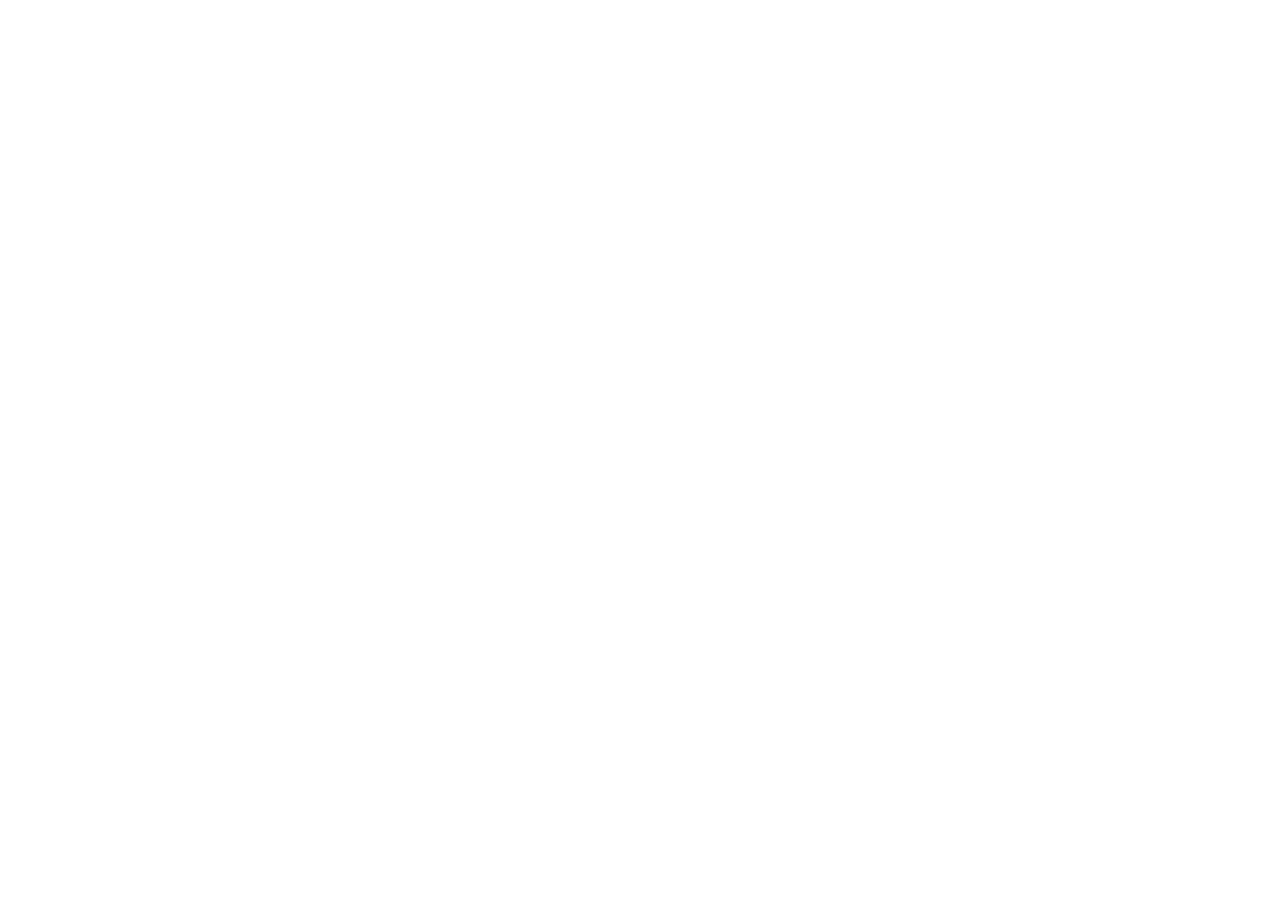
==== index.html @ 62c5e4b9 "Create index.html" ====
<!DOCTYPE html>
<html lang="en">
<head>
  <meta charset="UTF-8">
  <meta name="viewport" content="width=device-width, initial-scale=1.0">
  <title>Simple Platformer</title>
  <link rel="stylesheet" href="style.css">
</head>
<body>
  <div id="game-container">
    <div id="player"></div>
    <div class="platform" style="bottom: 20px; left: 20px; width: 200px;"></div>
    <div class="platform" style="bottom: 120px; left: 350px; width: 50px;"></div>
    <div class="platform" style="bottom: 250px; left: 514px; width: 80px;"></div>
    <div class="platform" style="bottom: 400px; left: 36px; width: 100px;"></div>
    <div id="flag" style="left: 400px; top: 36px;"></div>
  </div>
  <script src="script2.js"></script>
</body>
</html>
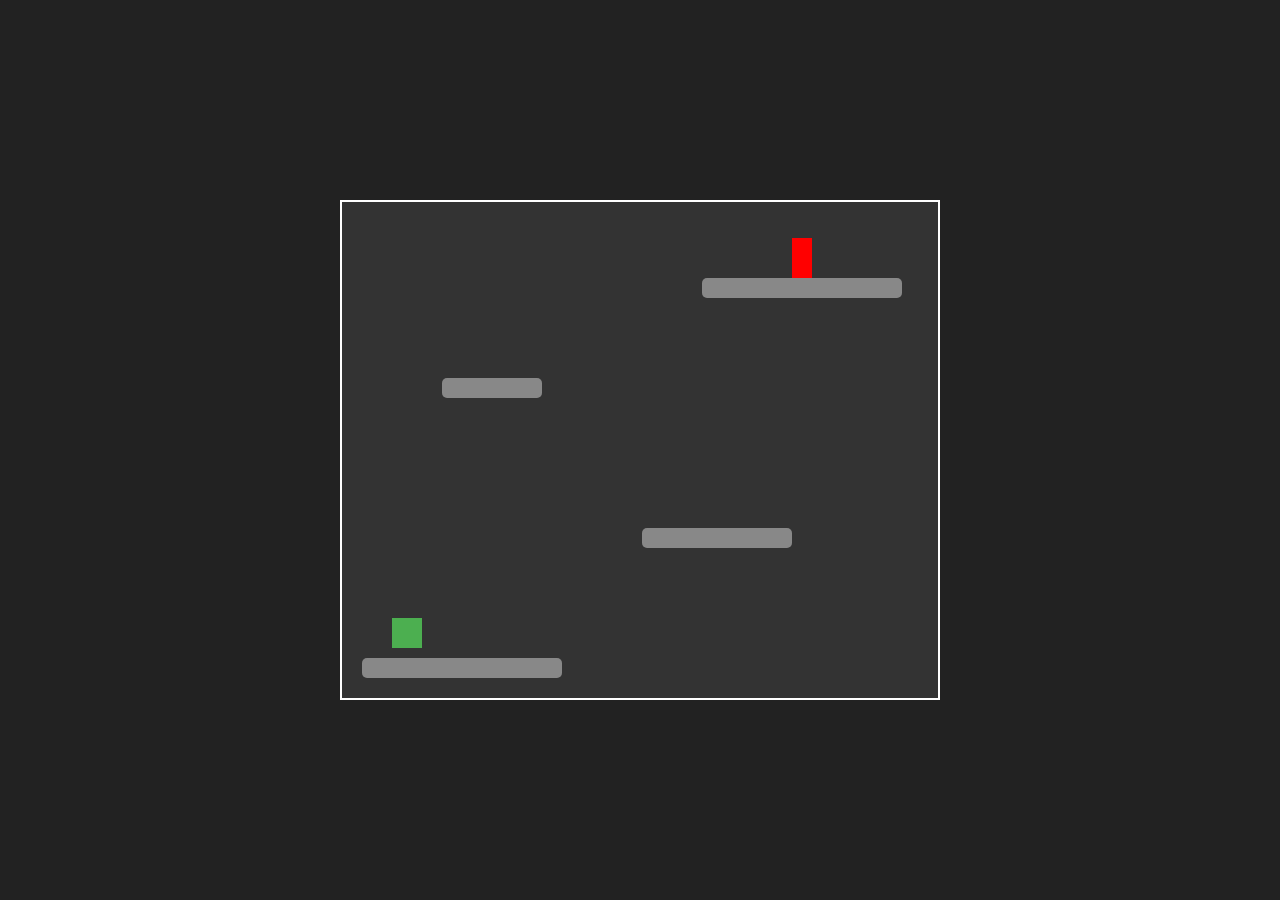
==== commit 264d60ee: "Rename html/index.html to index.html" ====
--- a/index.html
+++ b/index.html
@@ -7,14 +7,15 @@
   <link rel="stylesheet" href="style.css">
 </head>
 <body>
+
   <div id="game-container">
     <div id="player"></div>
     <div class="platform" style="bottom: 20px; left: 20px; width: 200px;"></div>
-    <div class="platform" style="bottom: 120px; left: 350px; width: 50px;"></div>
-    <div class="platform" style="bottom: 250px; left: 514px; width: 80px;"></div>
-    <div class="platform" style="bottom: 400px; left: 36px; width: 100px;"></div>
-    <div id="flag" style="left: 400px; top: 36px;"></div>
+    <div class="platform" style="bottom: 150px; left: 300px; width: 150px;"></div>
+    <div class="platform" style="bottom: 300px; left: 100px; width: 100px;"></div>
+    <div class="platform" style="bottom: 400px; left: 360px; width: 200px;"></div>
+    <div id="flag" style="left: 450px; top: 36px;"></div>
   </div>
-  <script src="script2.js"></script>
+  <script src="script.js"></script>
 </body>
 </html>
--- a/style.css
+++ b/style.css
@@ -0,0 +1,47 @@
+
+
+* {
+  box-sizing: border-box;
+  margin: 0;
+  padding: 0;
+}
+
+body {
+  display: flex;
+  justify-content: center;
+  align-items: center;
+  height: 100vh;
+  background-color: #222;
+}
+
+#game-container {
+  position: relative;
+  width: 600px;
+  height: 500px;
+  border: 2px solid #fff;
+  background-color: #333;
+  overflow: hidden;
+}
+
+#player {
+  position: absolute;
+  bottom: 50px;
+  left: 50px;
+  width: 30px;
+  height: 30px;
+  background-color: #4CAF50;
+}
+
+.platform {
+  position: absolute;
+  height: 20px;
+  background-color: #888;
+  border-radius: 5px;
+}
+
+#flag {
+    width: 20px;
+    height: 40px;
+    background-color: red;
+    position: absolute;
+}
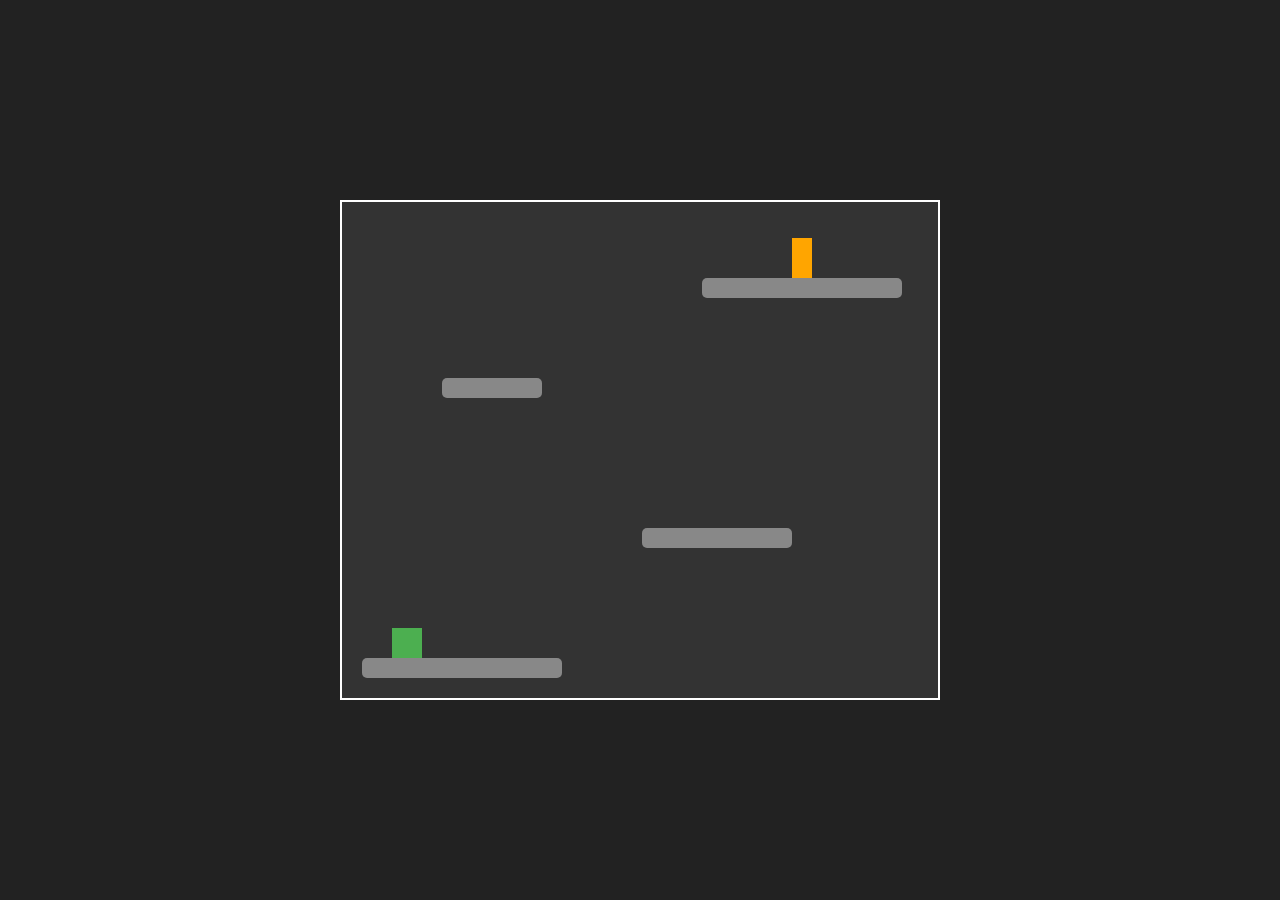
==== commit a9d1afd0: "Update index.html" ====
--- a/index.html
+++ b/index.html
@@ -3,7 +3,7 @@
 <head>
   <meta charset="UTF-8">
   <meta name="viewport" content="width=device-width, initial-scale=1.0">
-  <title>Simple Platformer</title>
+  <title>Ceramic</title>
   <link rel="stylesheet" href="style.css">
 </head>
 <body>
--- a/style.css
+++ b/style.css
@@ -42,6 +42,11 @@
 #flag {
     width: 20px;
     height: 40px;
-    background-color: red;
+    background-color: orange;
     position: absolute;
 }
+
+
+.spike {
+    position: absolute;
+}
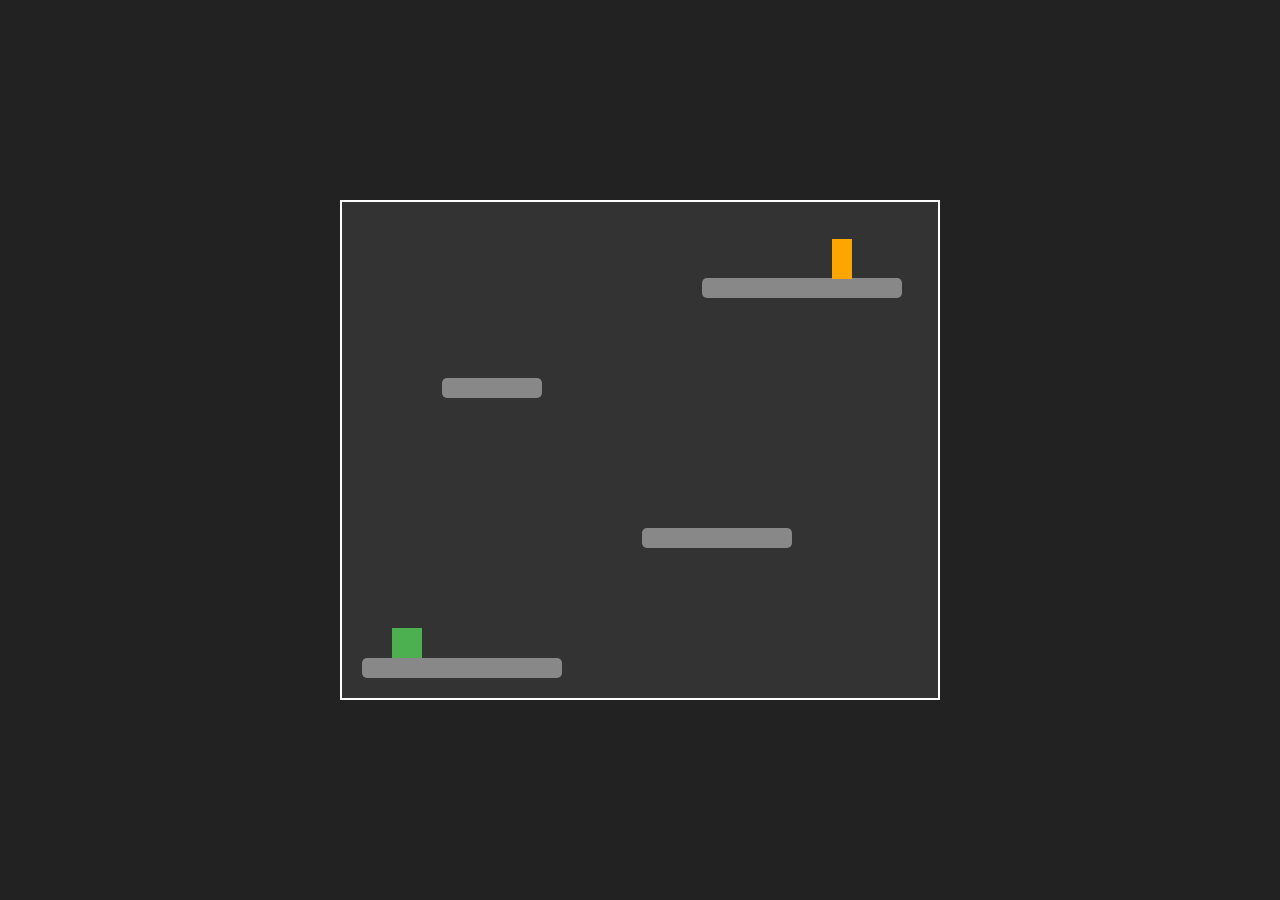
==== commit 56eeedbd: "Update index.html" ====
--- a/index.html
+++ b/index.html
@@ -14,7 +14,7 @@
     <div class="platform" style="bottom: 150px; left: 300px; width: 150px;"></div>
     <div class="platform" style="bottom: 300px; left: 100px; width: 100px;"></div>
     <div class="platform" style="bottom: 400px; left: 360px; width: 200px;"></div>
-    <div id="flag" style="left: 450px; top: 36px;"></div>
+    <div id="flag" style="left: 490px; top: 37px;"></div>
   </div>
   <script src="script.js"></script>
 </body>
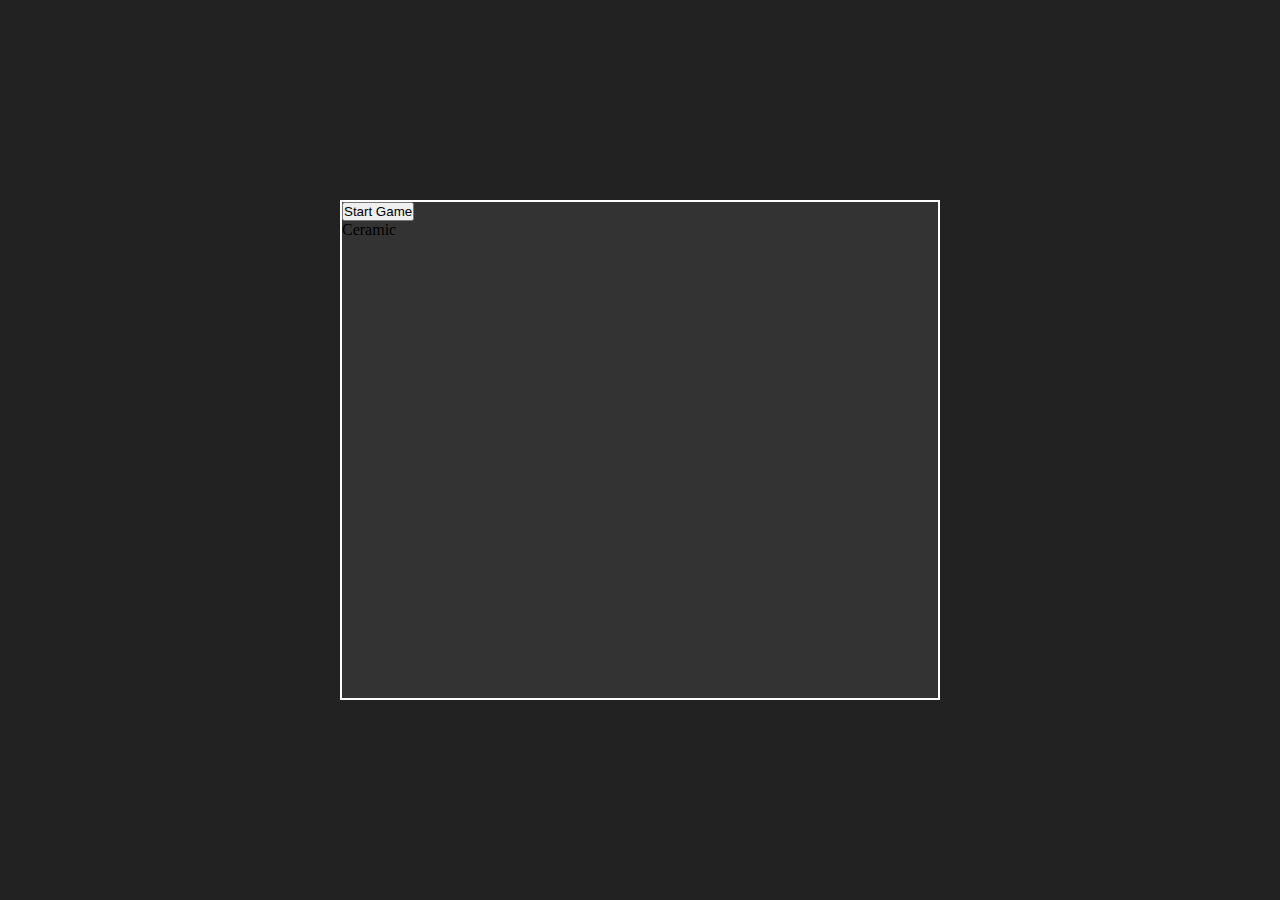
==== commit d7546a5d: "Update index.html" ====
--- a/index.html
+++ b/index.html
@@ -1,6 +1,9 @@
 <!DOCTYPE html>
 <html lang="en">
 <head>
+  <link rel="preconnect" href="https://fonts.googleapis.com">
+<link rel="preconnect" href="https://fonts.gstatic.com" crossorigin>
+<link href="https://fonts.googleapis.com/css2?family=Chakra+Petch:ital,wght@0,300;0,400;0,500;0,600;0,700;1,300;1,400;1,500;1,600;1,700&family=Silkscreen:wght@400;700&family=Sixtyfour+Convergence&display=swap" rel="stylesheet">
   <meta charset="UTF-8">
   <meta name="viewport" content="width=device-width, initial-scale=1.0">
   <title>Ceramic</title>
@@ -9,13 +12,14 @@
 <body>
 
   <div id="game-container">
-    <div id="player"></div>
-    <div class="platform" style="bottom: 20px; left: 20px; width: 200px;"></div>
-    <div class="platform" style="bottom: 150px; left: 300px; width: 150px;"></div>
-    <div class="platform" style="bottom: 300px; left: 100px; width: 100px;"></div>
-    <div class="platform" style="bottom: 400px; left: 360px; width: 200px;"></div>
-    <div id="flag" style="left: 490px; top: 37px;"></div>
+<a href="lvl1.html">
+    <button id="btn1">Start Game</button>
+</a>
+    <div id="game-box">
+      <p id="Title">Ceramic</p>
+    </div>
   </div>
-  <script src="script.js"></script>
+  
+
 </body>
 </html>
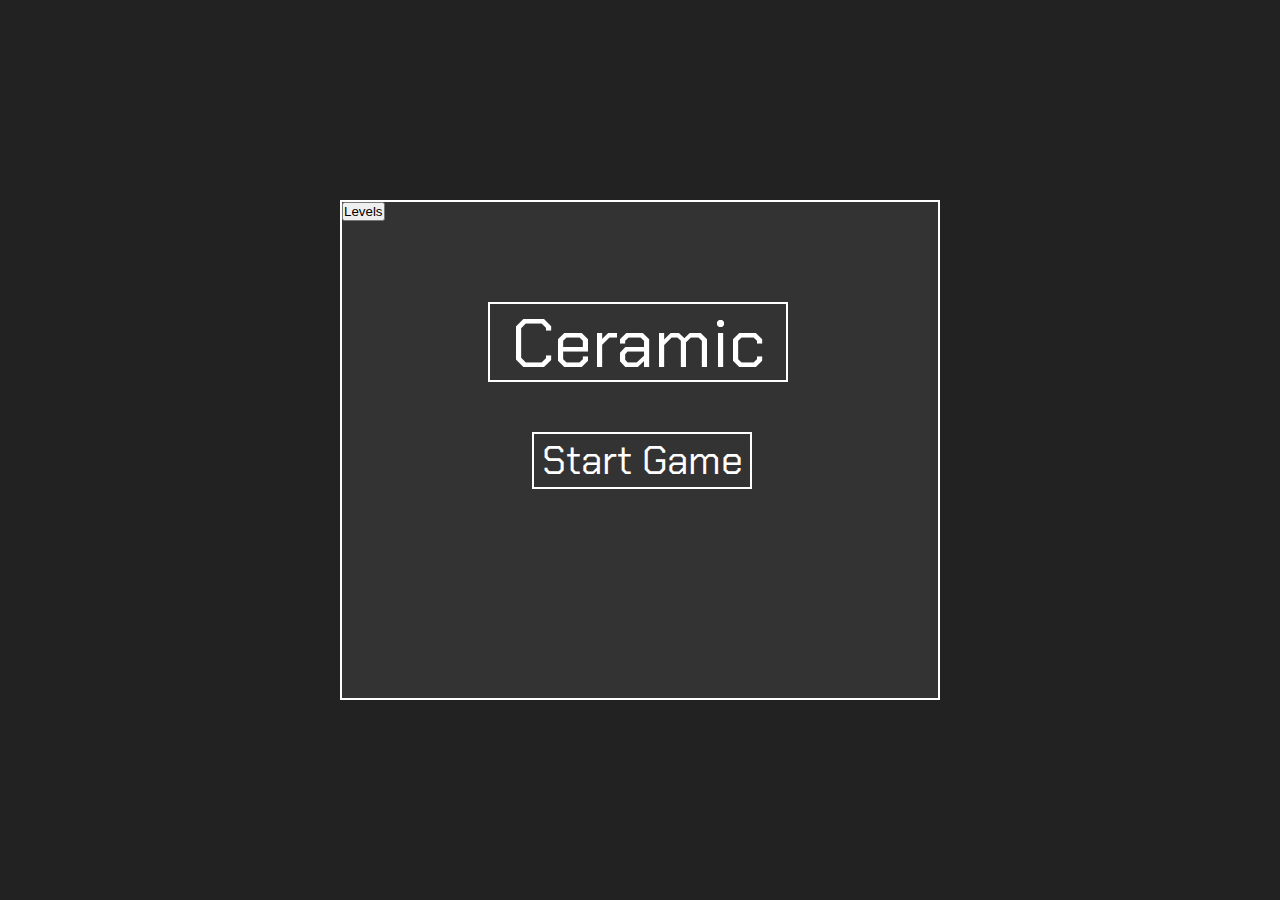
==== commit d053b656: "Update index.html" ====
--- a/index.html
+++ b/index.html
@@ -15,6 +15,9 @@
 <a href="lvl1.html">
     <button id="btn1">Start Game</button>
 </a>
+<a href="lvls.html">
+    <button id="btn2">Levels</button>
+</a>
     <div id="game-box">
       <p id="Title">Ceramic</p>
     </div>
--- a/style.css
+++ b/style.css
@@ -1,4 +1,25 @@
+#Title {
+  color: white;
+  font-size: 69px;
+  font-family: Chakra Petch;
+  text-align: center;
+vertical-align: middle;
+line-height: 80px; /* The same as your div height */
+}
 
+#btn1{
+  position: absolute; /* or relative, fixed, sticky */
+  top: 230px; /* distance from the top of the containing element */
+  left: 190px; /* distance from the left of the containing element */
+  width:220px;
+  height:57px;
+  font-size:39px;
+  font-family: Chakra Petch;
+  color:white;
+  background:none;
+  border:2px solid white;
+  cursor:pointer;
+}
 
 * {
   box-sizing: border-box;
@@ -12,6 +33,18 @@
   align-items: center;
   height: 100vh;
   background-color: #222;
+}
+
+#game-box {
+position: absolute;
+border-radius: 0px;
+  top: 100px;
+  right: 150px;
+  width: 300px;
+  height: 80px;
+  border: 2px solid #fff;
+  background-color: #333;
+  overflow: hidden;
 }
 
 #game-container {
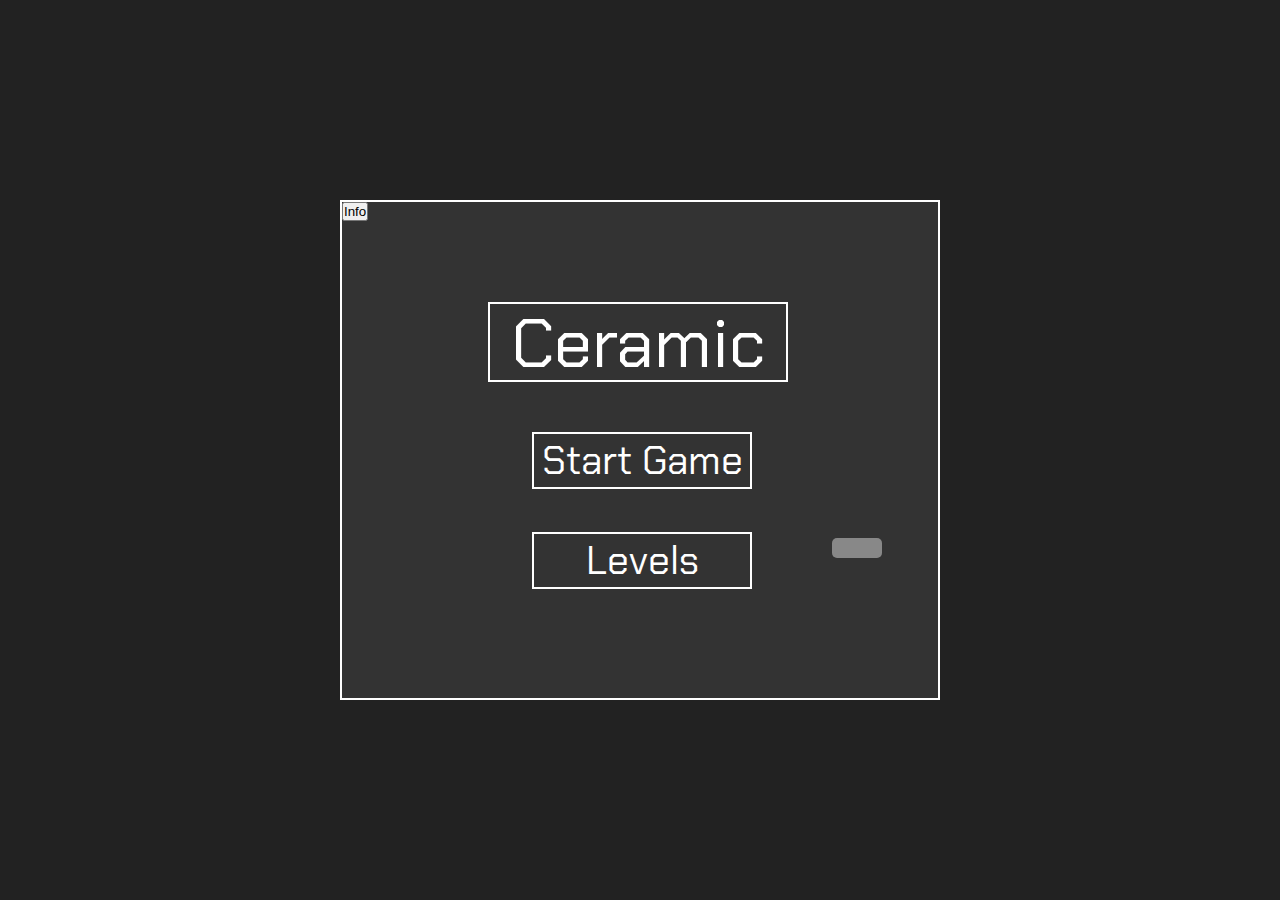
==== commit bdf587f7: "Update index.html" ====
--- a/index.html
+++ b/index.html
@@ -18,6 +18,13 @@
 <a href="lvls.html">
     <button id="btn2">Levels</button>
 </a>
+<a href="info.html">
+    <button id="btn3">Info</button>
+</a>
+<div class="platform" style="bottom: 140px; left: 490px; width: 50px;"></div>
+<div id="sprite3"></div>
+<div id="sprite2"></div>
+<div id="sprite"></div>
     <div id="game-box">
       <p id="Title">Ceramic</p>
     </div>
--- a/style.css
+++ b/style.css
@@ -5,6 +5,34 @@
   text-align: center;
 vertical-align: middle;
 line-height: 80px; /* The same as your div height */
+}
+
+#btnmenu {
+   position: absolute; /* or relative, fixed, sticky */
+  top: 330px; /* distance from the top of the containing element */
+  left: 20px; /* distance from the left of the containing element */
+  width:220px;
+  height:57px;
+  font-size:39px;
+  font-family: Chakra Petch;
+  color:white;
+  background:none;
+  border:2px solid white;
+  cursor:pointer;
+}
+
+#btn2 {
+   position: absolute; /* or relative, fixed, sticky */
+  top: 330px; /* distance from the top of the containing element */
+  left: 190px; /* distance from the left of the containing element */
+  width:220px;
+  height:57px;
+  font-size:39px;
+  font-family: Chakra Petch;
+  color:white;
+  background:none;
+  border:2px solid white;
+  cursor:pointer;
 }
 
 #btn1{
@@ -79,7 +107,33 @@
     position: absolute;
 }
 
+#block {
+    width: 600px;
+    height: 15px;
+    background-color: red;
+    position: absolute;
+}
 
 .spike {
     position: absolute;
 }
+
+.level-btn {
+  display: block;
+  width: 100%;
+  margin: 10px 0;
+  padding: 10px;
+  font-size: 24px;
+  font-family: 'Chakra Petch', sans-serif;
+  color: white;
+  background: #555;
+  border: 2px solid white;
+  cursor: pointer;
+}
+
+.level-btn.locked {
+  color: #777;
+  background: #333;
+  border: 2px dashed #777;
+  cursor: not-allowed;
+}
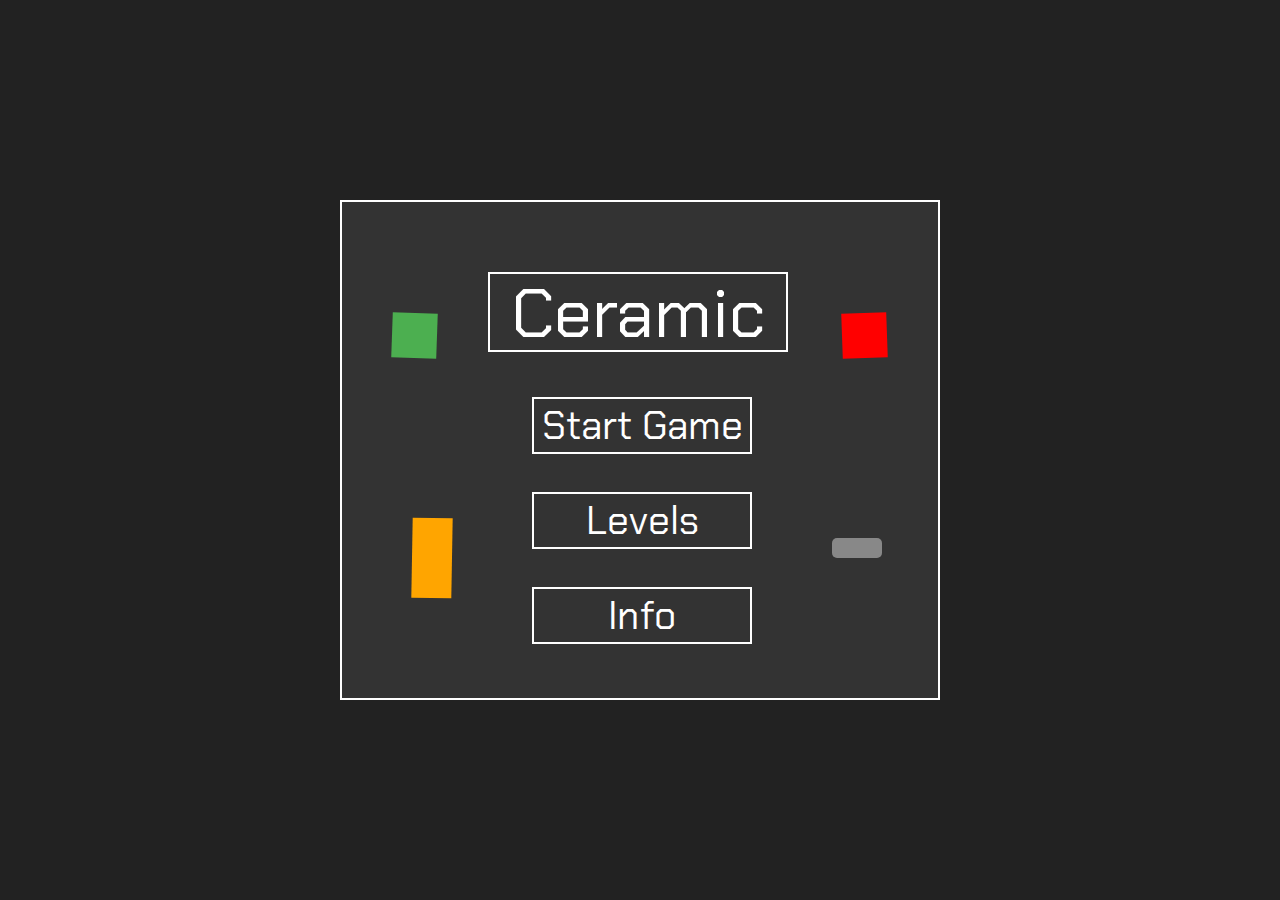
==== commit 5c90007d: "Update index.html" ====
--- a/index.html
+++ b/index.html
@@ -7,6 +7,7 @@
   <meta charset="UTF-8">
   <meta name="viewport" content="width=device-width, initial-scale=1.0">
   <title>Ceramic</title>
+  <link rel="icon" type="image/png" href="favicon.png">
   <link rel="stylesheet" href="style.css">
 </head>
 <body>
--- a/style.css
+++ b/style.css
@@ -9,8 +9,8 @@
 
 #btnmenu {
    position: absolute; /* or relative, fixed, sticky */
-  top: 330px; /* distance from the top of the containing element */
-  left: 20px; /* distance from the left of the containing element */
+  top: 130px; /* distance from the top of the containing element */
+  left: 0px; /* distance from the left of the containing element */
   width:220px;
   height:57px;
   font-size:39px;
@@ -23,7 +23,7 @@
 
 #btn2 {
    position: absolute; /* or relative, fixed, sticky */
-  top: 330px; /* distance from the top of the containing element */
+  top: 290px; /* distance from the top of the containing element */
   left: 190px; /* distance from the left of the containing element */
   width:220px;
   height:57px;
@@ -37,7 +37,7 @@
 
 #btn1{
   position: absolute; /* or relative, fixed, sticky */
-  top: 230px; /* distance from the top of the containing element */
+  top: 195px; /* distance from the top of the containing element */
   left: 190px; /* distance from the left of the containing element */
   width:220px;
   height:57px;
@@ -47,6 +47,66 @@
   background:none;
   border:2px solid white;
   cursor:pointer;
+}
+
+#btn3{
+  position: absolute; /* or relative, fixed, sticky */
+  top: 385px; /* distance from the top of the containing element */
+  left: 190px; /* distance from the left of the containing element */
+  width:220px;
+  height:57px;
+  font-size:39px;
+  font-family: Chakra Petch;
+  color:white;
+  background:none;
+  border:2px solid white;
+  cursor:pointer;
+}
+
+img {
+  position: absolute;
+  top: -17px; /* distance from the top of the containing element */
+  right: -7px;
+    height: 130px;  
+    width: 130px;
+  padding:20px;
+  background-position: center;
+}
+
+#btn5{
+position: absolute;
+  top: 50px; /* distance from the top of the containing element */
+  right: 30px; 
+  width:120px;
+  height:100px;
+   border:2px solid white;
+  background:none;
+  cursor:pointer;
+  background-position: center;
+}
+
+#btn4{
+position: absolute;
+  top: 200px; /* distance from the top of the containing element */
+  right: 30px; 
+  width:120px;
+  height:100px;
+   border:2px solid white;
+  background:none;
+  cursor:pointer;
+  background-position: center;
+}
+
+#btn6{
+position: absolute;
+  top: 400px; /* distance from the top of the containing element */
+  right: 30px; 
+  width:300px;
+  height:50px;
+   border:2px solid white;
+  background:none;
+  cursor:pointer;
+  background-position: center;
 }
 
 * {
@@ -66,13 +126,48 @@
 #game-box {
 position: absolute;
 border-radius: 0px;
-  top: 100px;
+  top: 70px;
   right: 150px;
   width: 300px;
   height: 80px;
   border: 2px solid #fff;
   background-color: #333;
   overflow: hidden;
+}
+
+#rage {
+position: absolute;
+border-radius: 0px;
+  top: 20px;
+  right: 210px;
+  width: 350px;
+  height: 150px;
+  border: 2px solid #fff;
+  background-color: #333;
+  overflow: hidden;
+  margin: 10px;
+}
+
+#rage2 {
+position: absolute;
+border-radius: 0px;
+  top: 200px;
+  right: 190px;
+  width: 370px;
+  height: 100px;
+  border: 2px solid #fff;
+  background-color: #333;
+  overflow: hidden;
+  margin: 10px;
+}
+
+#title2 {
+  color: white;
+  font-size: 40px;
+  font-family: Chakra Petch;
+  text-align: center;
+vertical-align: middle;
+line-height: 47px; /* The same as your div height */
 }
 
 #game-container {
@@ -82,6 +177,37 @@
   border: 2px solid #fff;
   background-color: #333;
   overflow: hidden;
+}
+
+
+#sprite{
+  position: absolute;
+  transform: rotate(2deg);
+  bottom: 340px;
+  left: 50px;
+  width: 45px;
+  height: 45px;
+  background-color: #4CAF50;
+}
+
+#sprite2{
+  position: absolute;
+  transform: rotate(-2deg);
+  bottom: 340px;
+  left: 500px;
+  width: 45px;
+  height: 45px;
+  background-color: red;
+}
+
+#sprite3{
+  position: absolute;
+  bottom: 100px;
+    transform: rotate(1deg);
+  left: 70px;
+  width: 40px;
+  height: 80px;
+  background-color: orange;
 }
 
 #player {
@@ -107,24 +233,17 @@
     position: absolute;
 }
 
-#block {
-    width: 600px;
-    height: 15px;
-    background-color: red;
-    position: absolute;
-}
-
 .spike {
     position: absolute;
 }
 
 .level-btn {
   display: block;
-  width: 100%;
-  margin: 10px 0;
+  width: 90%;
+  margin: 30px 30px;
   padding: 10px;
   font-size: 24px;
-  font-family: 'Chakra Petch', sans-serif;
+  font-family: Chakra Petch;
   color: white;
   background: #555;
   border: 2px solid white;
@@ -133,6 +252,7 @@
 
 .level-btn.locked {
   color: #777;
+    font-family: Chakra Petch;
   background: #333;
   border: 2px dashed #777;
   cursor: not-allowed;
